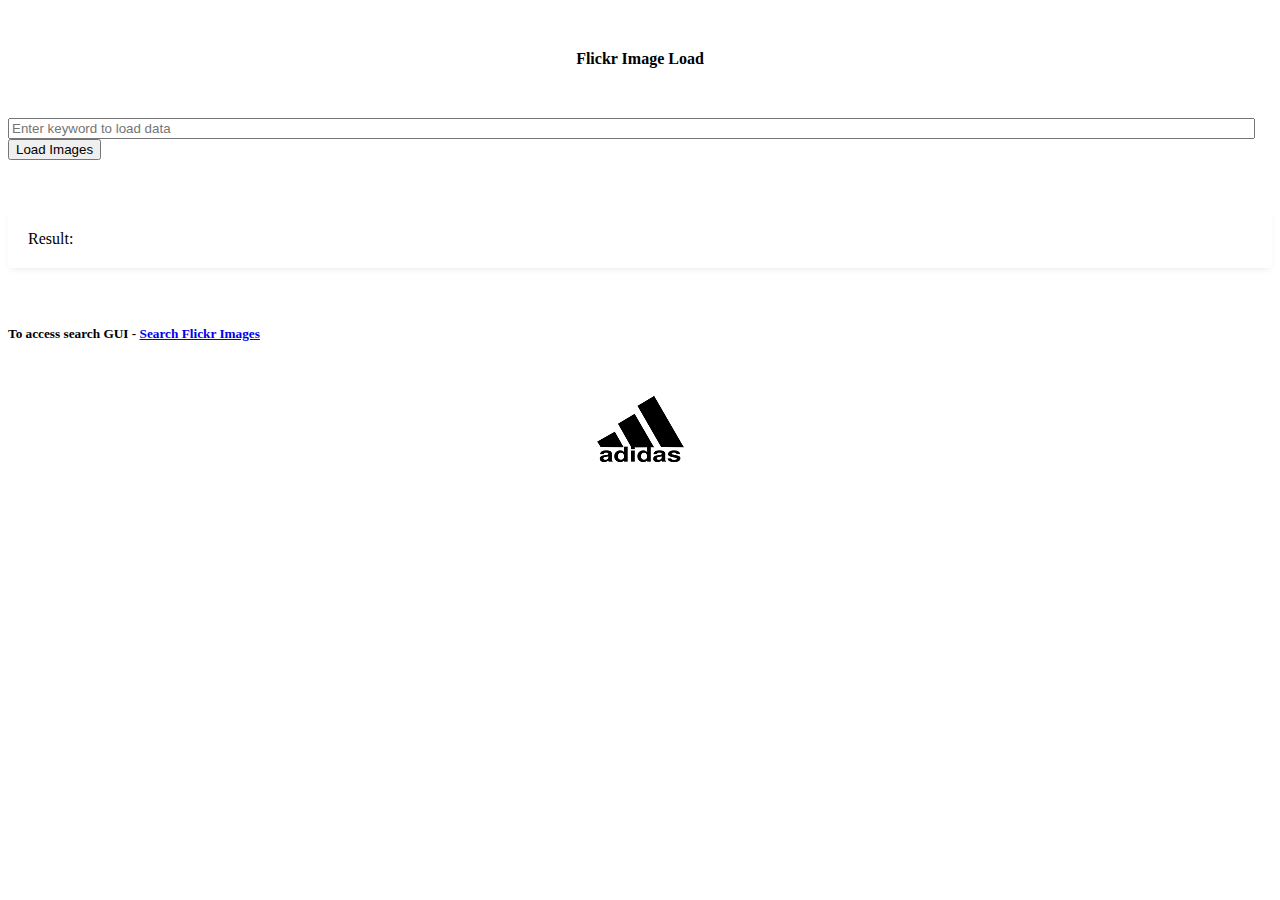
==== src/main/resources/static/index.html @ bf7fbdbd "first commit" ====
<!DOCTYPE html>
<html>
<head>
<meta charset="utf-8">
<title>Adidas Challenge - Load Data</title>
<!-- style sheet -->
<link href="https://fonts.googleapis.com/css?family=Droid+Sans"
	rel="stylesheet">

<link rel="stylesheet" href="/css/bootstrap.min.css">
<!-- main css -->
<link rel="stylesheet" href="/css/main.css">

<!-- script -->
<script src="/scripts/jquery.js"></script>
<script src="/scripts/jquery.maskedinput.min.js"></script>
<script>
	var lastSubmissionDate = 0;
	var isRunning = false;
	$(document).ready(function() {

		$('#checkBtn').click(function(e) {
			e.preventDefault()
			var input = $("#input1").val()
			$('#resultValue').text('')

			if (!isRunning) {
				isRunning = true;
				$('#checkBtn').prop("disabled", true);
				var currentTime = new Date().getTime();

				var timeout = 1;

				if ((currentTime - lastSubmissionDate) < 2000) {
					timeout = 10000;
				}

				setTimeout(function() {

					lastSubmissionDate = new Date().getTime();
					isRunning = false;
					$('#checkBtn').prop("disabled", false);

					$.ajax({
						url : '/loadPhotosByTag',
						data : 'searchTag=' + input,
						method : 'GET'
					}).then(function(data) {

						if (data.success) {
							$('#resultValue').css('color', 'green');
						} else {
							$('#resultValue').css('color', 'red');
						}

						$('#resultValue').text(data.message)
					});
				}, timeout);
			}

		})
	})
//-->
</script>

<style>
.result {
	border-radius: 4px;
	background: white;
	border: none;
	padding: 20px;
	box-shadow: 0px 3px 8px -4px rgba(0, 0, 0, 0.15);
	margin-top: 50px;
}
</style>
</head>
<body>
	<div class="container">
		<div class="row">
			<div class="col-md-5 offset-md-4" style="margin-top: 50px;">
				<form class="form-inline row">
					<h4 style="text-align: center; margin-bottom: 50px;">Flickr
						Image Load</h4>
					<div class="form-group col-md-6">
						<label for="input"></label> <input type="text"
							class="form-control" id="input1" style="width: 98%" value=""
							placeholder="Enter keyword to load data">
					</div>
					<div class="col-md-4">
						<button type="submit" class="btn btn-primary" id="checkBtn">Load
							Images</button>
					</div>
				</form>
			</div>


			<div class="col-md-5 offset-md-4">
				<div class="result">
					Result: <span id="resultValue"></span>
				</div>
			</div>

			<div class="col-md-5 offset-md-4">
				<br /> <br />
				<h5>
					To access search GUI - <a href="/search.html">Search Flickr
						Images</a>
				</h5>

			</div>

			<div class="col-md-5 offset-md-4">
				<img src="adidas.png" alt="adidas"
					style="padding-top: 20px; display: block; margin-left: auto; margin-right: auto;" />

			</div>


		</div>
	</div>
</body>
</html>
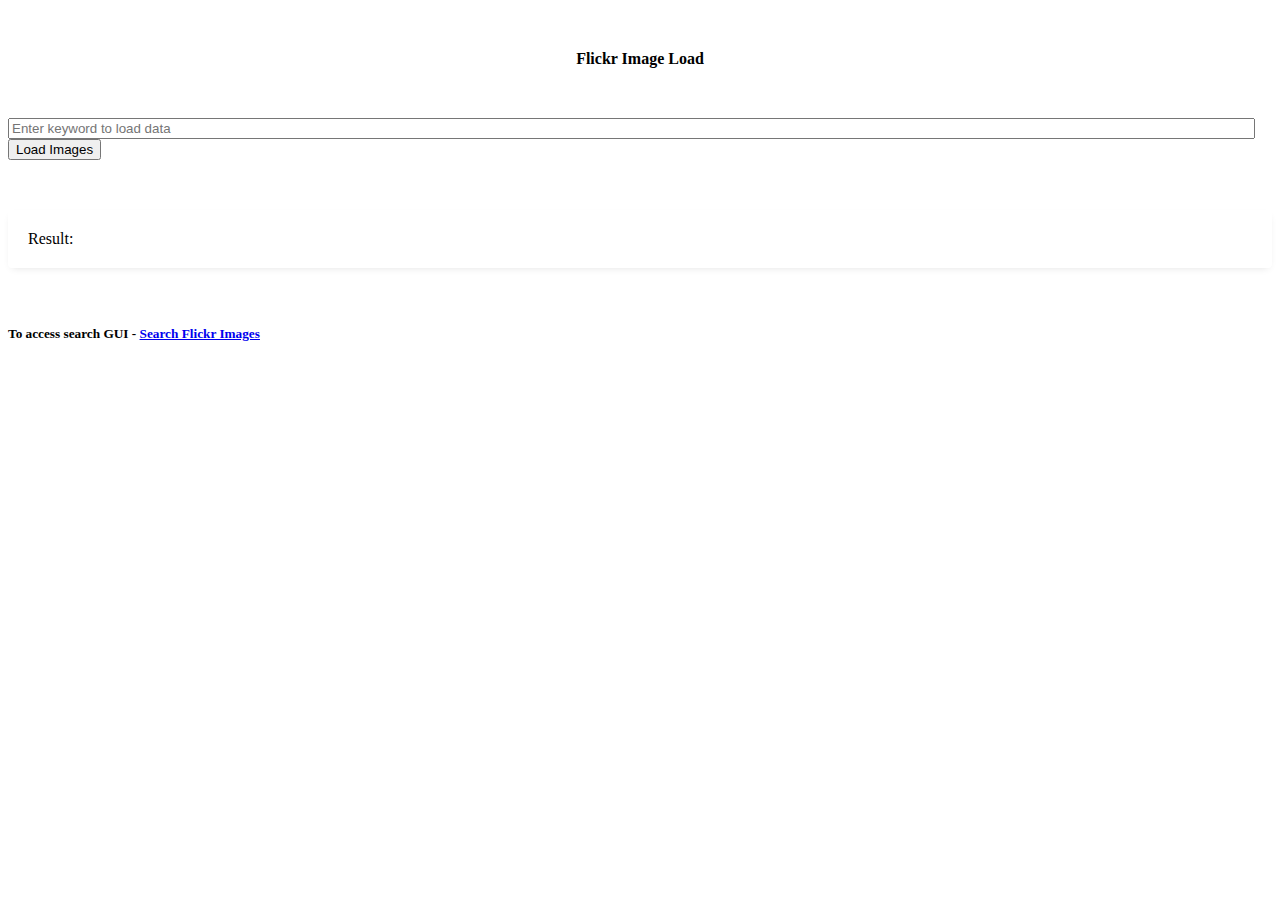
==== commit 6f8abfb2: "second commit to correct names from Adidas to something not Adidas" ====
--- a/src/main/resources/static/index.html
+++ b/src/main/resources/static/index.html
@@ -2,7 +2,7 @@
 <html>
 <head>
 <meta charset="utf-8">
-<title>Adidas Challenge - Load Data</title>
+<title>Flick Photo Search - Load Data</title>
 <!-- style sheet -->
 <link href="https://fonts.googleapis.com/css?family=Droid+Sans"
 	rel="stylesheet">
@@ -109,12 +109,11 @@
 
 			</div>
 
-			<div class="col-md-5 offset-md-4">
+			<!-- <div class="col-md-5 offset-md-4">
 				<img src="adidas.png" alt="adidas"
 					style="padding-top: 20px; display: block; margin-left: auto; margin-right: auto;" />
 
-			</div>
-
+			</div> -->
 
 		</div>
 	</div>
